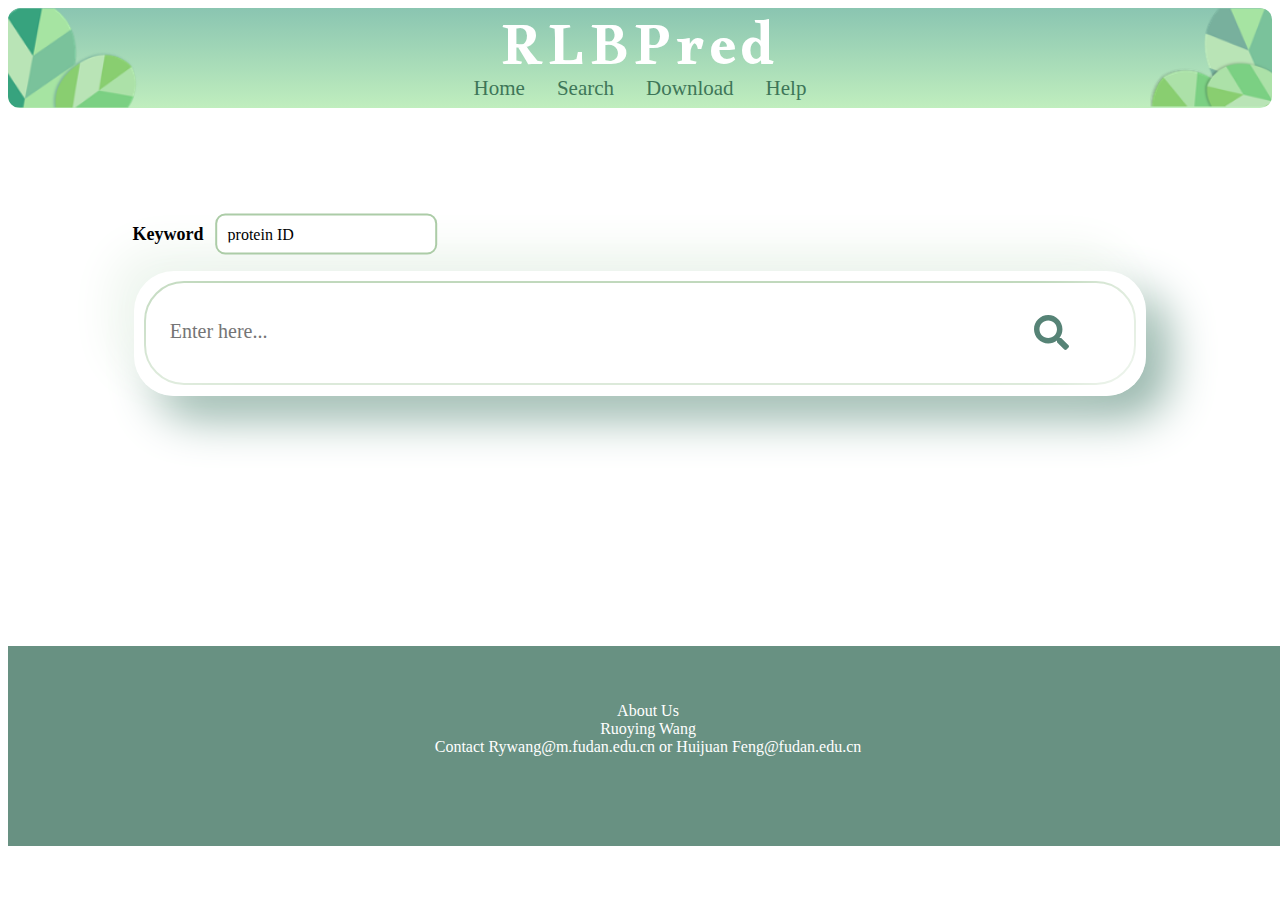
==== search.html @ c4399104 "first" ====
<!DOCTYPE html>
<html lang="en">

<head>
    <meta charset="UTF-8">
    <meta name="viewport" content="width=device-width, initial-scale=1.0">
    <title>RLBPred</title>
    <link rel="stylesheet" type="text/css" href="res/styles.css">
    <script src="res/autosize.js"></script>
    <script src="res/submit.js"></script>
</head>

<body>
    <div class="navbar">
        <div class="rect"></div>

        <!-- 两侧的图片 -->
        <img src="res/left leaf.png" alt="Left Leaf" class="left-leaf">
        <img src="res/right leaf.png" alt="Left Leaf" class="right-leaf">

        <h1>RLBPred</h1> <!-- 导航栏标题 -->
        <div class="nav-options">
            <a href="index.html">Home</a> <!-- 跳转到Home页面 -->
            <a href="search.html">Search</a> <!-- 跳转到Search页面 -->
            <a href="Download.html">Download</a>
            <a href="help.html">Help</a> <!-- 跳转到Help页面 -->
        </div>
    </div>


    <table width="100%" style="border-collapse: separate; border-spacing: 10px;" id="select_table">
        <tbody>
            <tr>
                <td style="width: 10%;text-align: right;">
                    <span style="font-weight: bold;font-size: 18px;">Keyword</span>
                </td>
                <td style="width: 95%">
                    <select class="selectpicker" id="exact_search_type" name="exact_search_type" data-width="18%"
                        style="display: inline-block;font-family: 'consolas';" data-live-search="false"
                        data-dropup-auto="false">
                        <option value="protein ID" selected="">protein ID</option>
                        <option value="Gene Name">Gene Name</option>
                        <option value="Protein Sequence">Protein Sequence</option>
                    </select>

                </td>
            </tr>
        </tbody>
    </table>

    <div data-unit="px" class="rectangle" data-container="grid" data-type="rectangle">
        <div class="search-div-inside">
            <!-- 输入框+提交键 -->
            <form id="accessionForm">
                <div class="inputcontent" style="width: inherit;">
                    <textarea type="text" id="accessionInput" class="input-shape" placeholder="Enter here..."
                        name="accession" required="" rows="1" cols="100" style="height: 23px;font-family: 'consolas';"
                        oninput="AutoSize(this)"></textarea>
                    <!-- <input type="text" id="accessionInput" class="input-shape" placeholder="Enter here..."
                        name="accession" required=""> -->
                </div>
                <button class="submit_button" type="button" class="transparent-button" aria-label=""
                    onclick="submitForm()">
                    <svg width="35" height="35" viewBox="0 0 35 35" fill="none" xmlns="http://www.w3.org/2000/svg">
                        <path
                            d="M34.524 30.2597L27.7081 23.445C27.4004 23.1374 26.9834 22.9665 26.5459 22.9665H25.4315C27.3184 20.5537 28.4396 17.5188 28.4396 14.2174C28.4396 6.36364 22.0749 0 14.2198 0C6.36472 0 0 6.36364 0 14.2174C0 22.0711 6.36472 28.4347 14.2198 28.4347C17.5218 28.4347 20.5572 27.3137 22.9704 25.4272V26.5414C22.9704 26.9788 23.1413 27.3958 23.449 27.7033L30.2649 34.5181C30.9075 35.1606 31.9467 35.1606 32.5825 34.5181L34.5172 32.5837C35.1598 31.9412 35.1598 30.9023 34.524 30.2597ZM14.2198 22.9665C9.38643 22.9665 5.46915 19.0567 5.46915 14.2174C5.46915 9.38483 9.37959 5.46822 14.2198 5.46822C19.0532 5.46822 22.9704 9.37799 22.9704 14.2174C22.9704 19.0499 19.06 22.9665 14.2198 22.9665Z"
                            fill="#568376" />
                    </svg>

                </button>

            </form>
        </div>
        <div class="border"></div>
    </div>


    <!-- 底部信息条 -->
    <div class="bottom" style="background-color: #689182;">
        <div class="bottom-text" align="center" style="color: #ffffff;">
            <p>
                About Us
                <br>
                Ruoying Wang
                <br>
                Contact Rywang@m.fudan.edu.cn or Huijuan Feng@fudan.edu.cn
            </p>
        </div>
    </div>
    <script>
        var offset = 0;
        document.querySelector('.rectangle').style.height = offset + 125 + 'px';
        document.querySelector('.search-div-inside').style.height = offset + 125 + 'px';
        document.querySelector('.border').style.height = offset + 100 + 'px';
    </script>

</body>

</html>
---- res/styles.css ----
/* 字体 */
@font-face {
    font-family: 'Alkalami';
    src: url('alkalami.woff') format('woff');
    font-weight: normal;
    font-style: normal;
    /* 加载字体文件 */
}

/* 导航栏 */
.navbar {
    height: 100px;
    border-radius: 12px;
    /* 圆角矩形 */
    width: 100%;
    background: linear-gradient(to bottom, #8ac5b1, #c0eebe);
    /* 代替了图片渐变 */
    position: relative;
    clip-path: inset(0 round 12px);
    /* 圆角矩形的裁剪，防止有其他元素溢出 */
}

.navbar img.left-leaf {
    position: absolute;
    top: 5%;
    scale: 110%;
}

.navbar img.right-leaf {
    position: absolute;
    top: 5%;
    scale: 110%;

    right: 0%;
    /* 右对齐 */
}


.navbar h1 {
    font-family: "Alkalami", serif;
    font-weight: 400;
    font-size: 60px;
    letter-spacing: 5px;
    margin: auto;
    color: white;
    position: absolute;
    top: 50%;
    left: 50%;
    transform: translate(-50%, -50%);
}

.nav-options {
    position: relative;
    top: 60%;
    display: flex;
    justify-content: center;
}

.nav-options a {
    color: rgba(62, 118, 88);
    padding: 8px 16px;
    text-decoration: none;
    font-size: 21px;
}

.nav-options a:hover {
    background-color: rgba(217, 255, 216, 0.5);
}


/* 中间内容 */
.content {
    background: radial-gradient(#f3fee5, #ffffff);
    display: flex;
    flex-direction: row;
}

@media (max-width: 1000px) {
    .content {
        flex-direction: column;
    }
}

.content div {
    display: flex;
    justify-content: center;
    /* 水平居中 */
    align-items: center;
    /* 垂直居中 */
}

.content img {
    max-width: 600px;
    max-height: 600px;
    height: auto;
    display: flex;
    margin: 20px auto;
}

.styled-paragraph {
    text-align: center;
    vertical-align: middle;
    padding-left: 20px;
    padding-right: 20px;
    font-family: "Arial", serif;
    font-weight: 400;
    font-size: 16px;
    line-height: 1.6;
}

/* quick search */

/* 下拉选择栏 */
.selectpicker {
    width: 20%;
    padding: 10px;
    font-size: 16px;
    border: solid 2px #accca7;
    border-radius: 10px;
    outline: none;
    background-color: white;
    cursor: pointer;
    appearance: none;
}

.panel-default {
    color: #0b0a0a;
    background: 1px solid #f5f5f5;
    border: 1px solid #0d0d0d;
}

.panel-heading {
    padding: 10px 15px;
    border-bottom: 1px solid transparent;
    border-top-left-radius: 3px;
    border-top-right-radius: 3px;
}


.rectangle {
    width: 80%;
    margin-top: 100px;
    margin-left: auto;
    margin-right: auto;
    box-shadow: inset -22px -22px 93px 0px rgba(255, 255, 255, 1), -22px -22px 46px 0px rgba(239, 246, 239, 1), 22px 22px 46px 0px rgba(146, 179, 168, 1);
    border-radius: 40px 40px 40px 40px;

}

.search-div-inside {
    display: flex;
}

.border {

    position: relative;
    top: -100%;
    border: solid 2px #accca7;
    margin: 10px;
    border-radius: 40px;
    z-index: -1;
}

#select_table {
    font-family: 'Consolas';
    translate: 5% 150%;
}


.search-div-inside form {
    display: flex;
    margin-left: 3%;
    width: 90%;
}

.inputcontent {
    margin: auto 0;
}

.submit_button {
    margin: auto 0px auto auto;
    background: rgba(0, 0, 0, 0);
    border: none;
    /* height: calc(var(--height-input)*0.6); */
    /* background-image: url('RLBPred site VWAQTB_files/search.svg'); */
}

.submit_button :hover {
    cursor: pointer;
}

.input-shape {
    resize: none;
    background: transparent;
    border: none;
    outline-style: none;
    padding: 5px;
    font-family: 'consolas';
    font-size: 20px;
}

.panel-default-2 {
    margin-top: 10%;
    color: #0b0a0a;
    border: 1px solid #0d0d0d;
}

.panel-heading-2 {
    padding: 10px 15px;
    border-bottom: 1px solid transparent;
    border-top-left-radius: 3px;
    border-top-right-radius: 3px;
}

.bottom {
    width: 100%;
    text-align: center;
    position: absolute;
    margin-top: 250px;
    height: 200px;
}

.bottom p {
    padding-top: 40px;
}
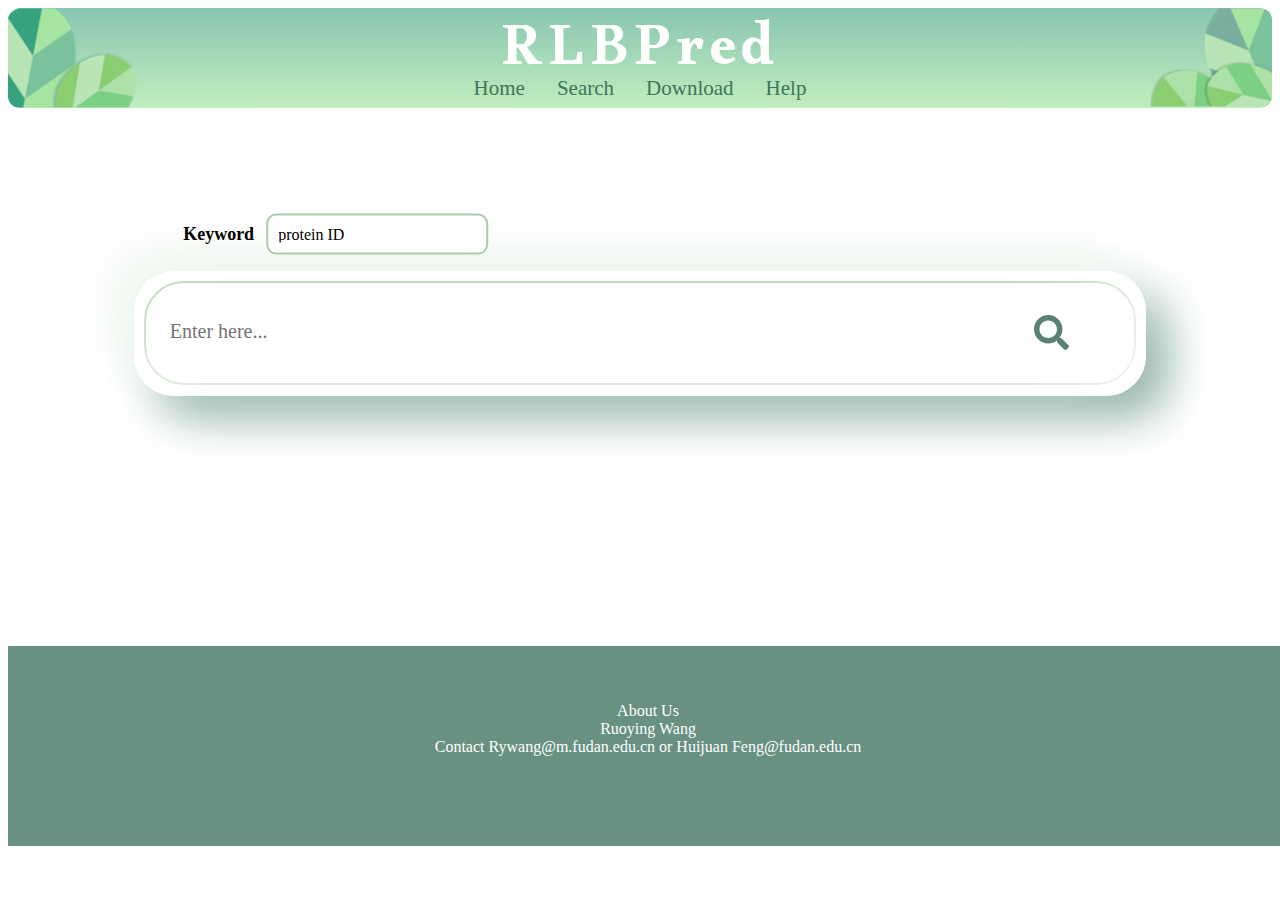
==== commit 658383f8: "css modify" ====
--- a/search.html
+++ b/search.html
@@ -5,6 +5,13 @@
     <meta charset="UTF-8">
     <meta name="viewport" content="width=device-width, initial-scale=1.0">
     <title>RLBPred</title>
+    <style>
+        body {
+            background-image: url('background.jpg');
+            background-size: cover;
+            background-repeat: no-repeat;
+        }
+    </style>
     <link rel="stylesheet" type="text/css" href="res/styles.css">
     <script src="res/autosize.js"></script>
     <script src="res/submit.js"></script>
--- a/res/styles.css
+++ b/res/styles.css
@@ -82,7 +82,7 @@
 }
 
 .content div {
-    display: flex;
+    /*display: flex;*/
     justify-content: center;
     /* 水平居中 */
     align-items: center;
@@ -162,6 +162,8 @@
 }
 
 #select_table {
+    margin-left: 4%; /* 自动对齐左侧 */
+    margin-right: auto; /* 自动对齐右侧 */
     font-family: 'Consolas';
     translate: 5% 150%;
 }
@@ -222,4 +224,9 @@
 
 .bottom p {
     padding-top: 40px;
+}
+
+.content p{
+    margin-top: 10px;
+    margin-bottom: 5px;  
 }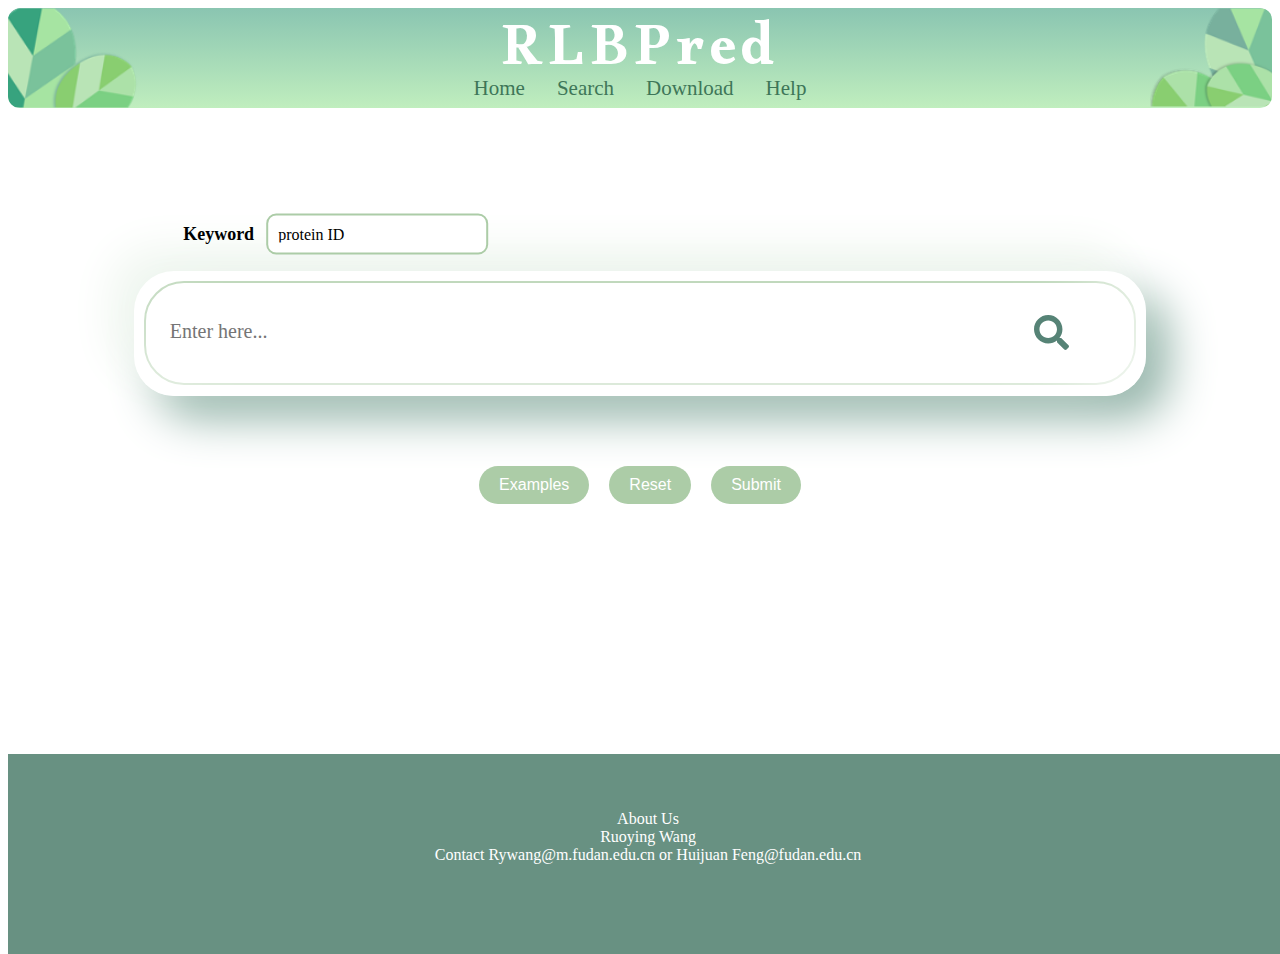
==== commit bc743087: "add buttom" ====
--- a/search.html
+++ b/search.html
@@ -15,6 +15,16 @@
     <link rel="stylesheet" type="text/css" href="res/styles.css">
     <script src="res/autosize.js"></script>
     <script src="res/submit.js"></script>
+    <script>
+        function example() {
+            document.getElementById('accessionInput').value = 'O00567';
+        }
+        function c() {
+            document.getElementById('accessionInput').value = '';
+        }
+        function submit_() {
+            document.getElementById('submit_button').click();
+        }</script>
 </head>
 
 <body>
@@ -66,7 +76,7 @@
                     <!-- <input type="text" id="accessionInput" class="input-shape" placeholder="Enter here..."
                         name="accession" required=""> -->
                 </div>
-                <button class="submit_button" type="button" class="transparent-button" aria-label=""
+                <button id="submit_button" class="submit_button" type="button" class="transparent-button" aria-label=""
                     onclick="submitForm()">
                     <svg width="35" height="35" viewBox="0 0 35 35" fill="none" xmlns="http://www.w3.org/2000/svg">
                         <path
@@ -81,6 +91,11 @@
         <div class="border"></div>
     </div>
 
+    <div class="button-container">
+        <button class="custom-button" onclick="example()">Examples</button>
+        <button class="custom-button" onclick="c()">Reset</button>
+        <button class="custom-button"onclick="submit_()">Submit</button>
+    </div>
 
     <!-- 底部信息条 -->
     <div class="bottom" style="background-color: #689182;">
--- a/res/styles.css
+++ b/res/styles.css
@@ -229,4 +229,26 @@
 .content p{
     margin-top: 10px;
     margin-bottom: 5px;  
+}
+
+.button-container {
+    display: flex;
+    justify-content: center; /* 居中排列按钮 */
+    gap: 20px; /* 按钮之间的间距 */
+    margin-top: 70px; /* 让按钮和 .rectangle 之间有一定的空间 */
+}
+
+.custom-button {
+    background-color:  rgba(172, 204, 167, 1); /* 设置按钮背景色为绿色 */
+    color: white; /* 设置文字颜色为白色 */
+    border: none; /* 移除默认边框 */
+    padding: 10px 20px; /* 设置按钮的内边距，控制按钮大小 */
+    border-radius: 20px; /* 设置按钮为弧形角 */
+    font-size: 16px; /* 设置按钮文字的大小 */
+    cursor: pointer; /* 鼠标悬停时显示手型光标 */
+    transition: background-color 0.3s ease; /* 添加背景色渐变效果 */
+}
+
+.custom-button:hover {
+    background-color:  rgb(139, 186, 133); /* 悬停时背景色加深 */
 }